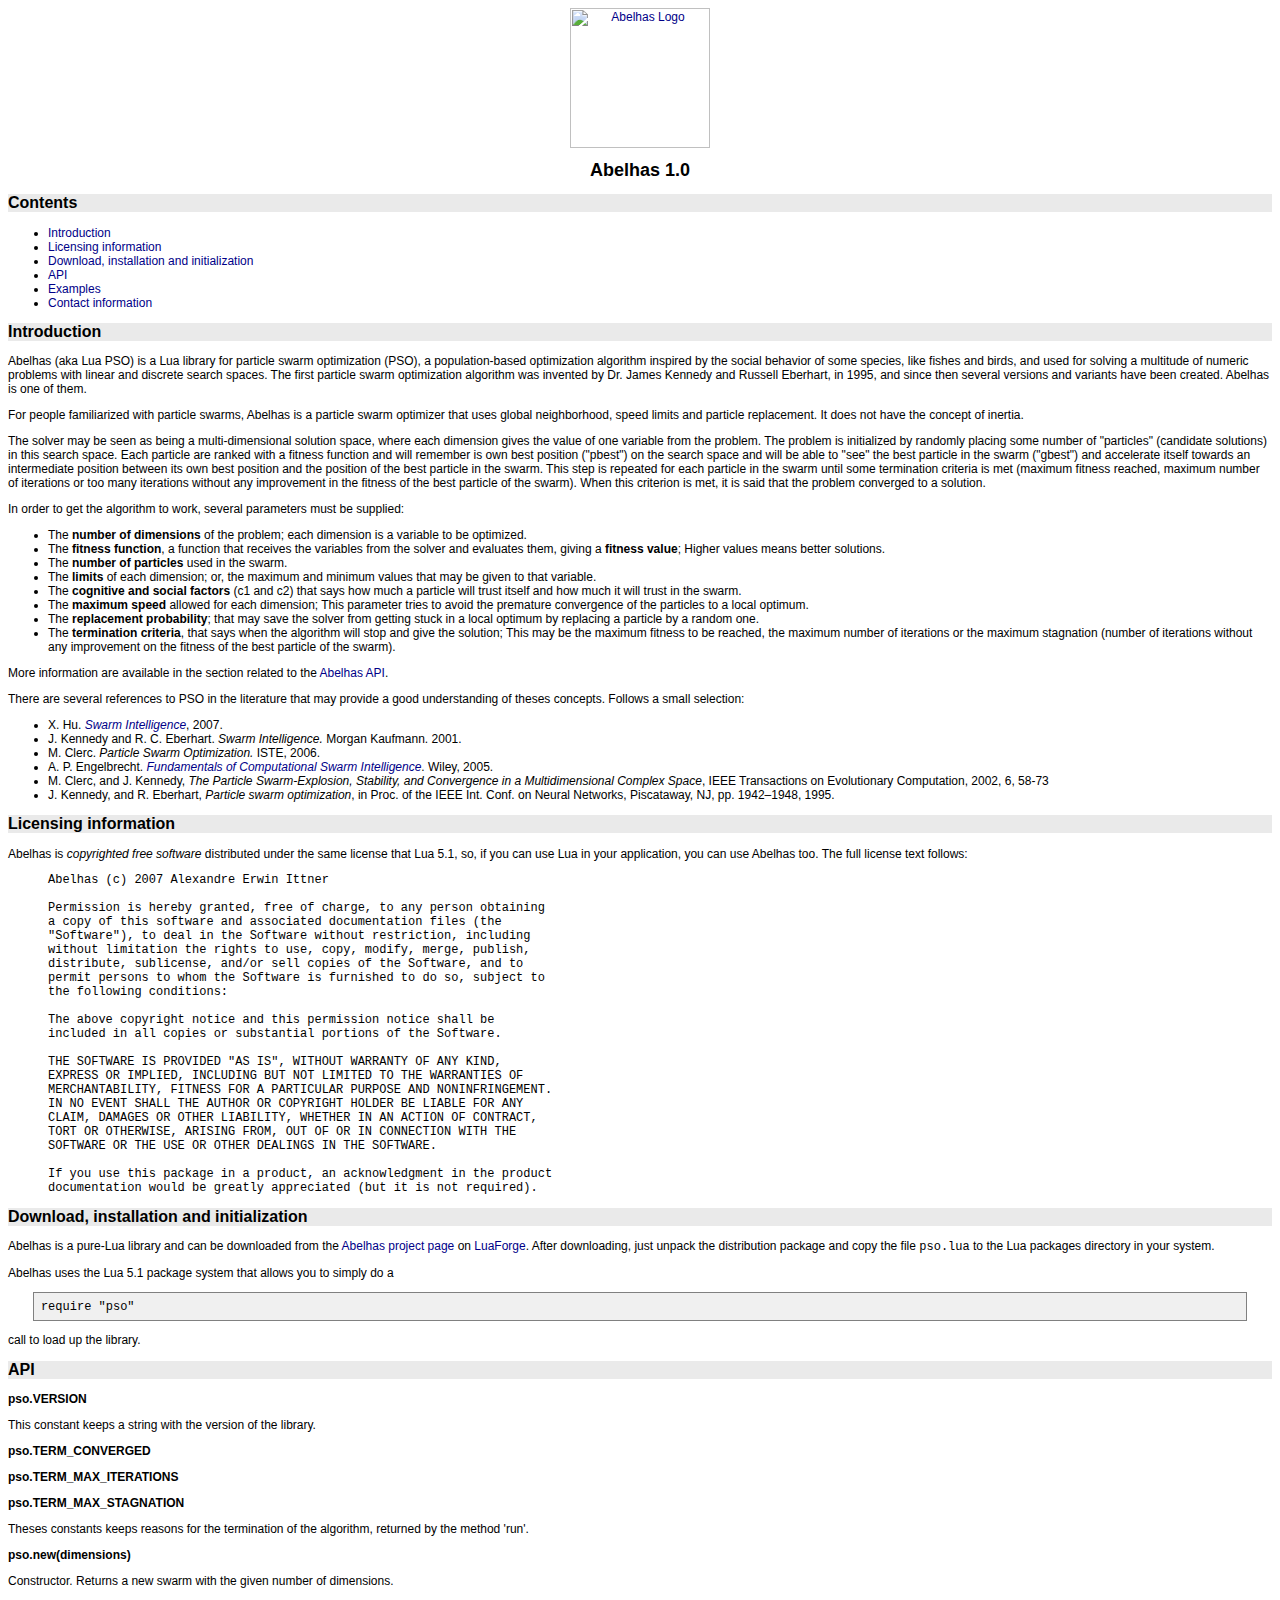
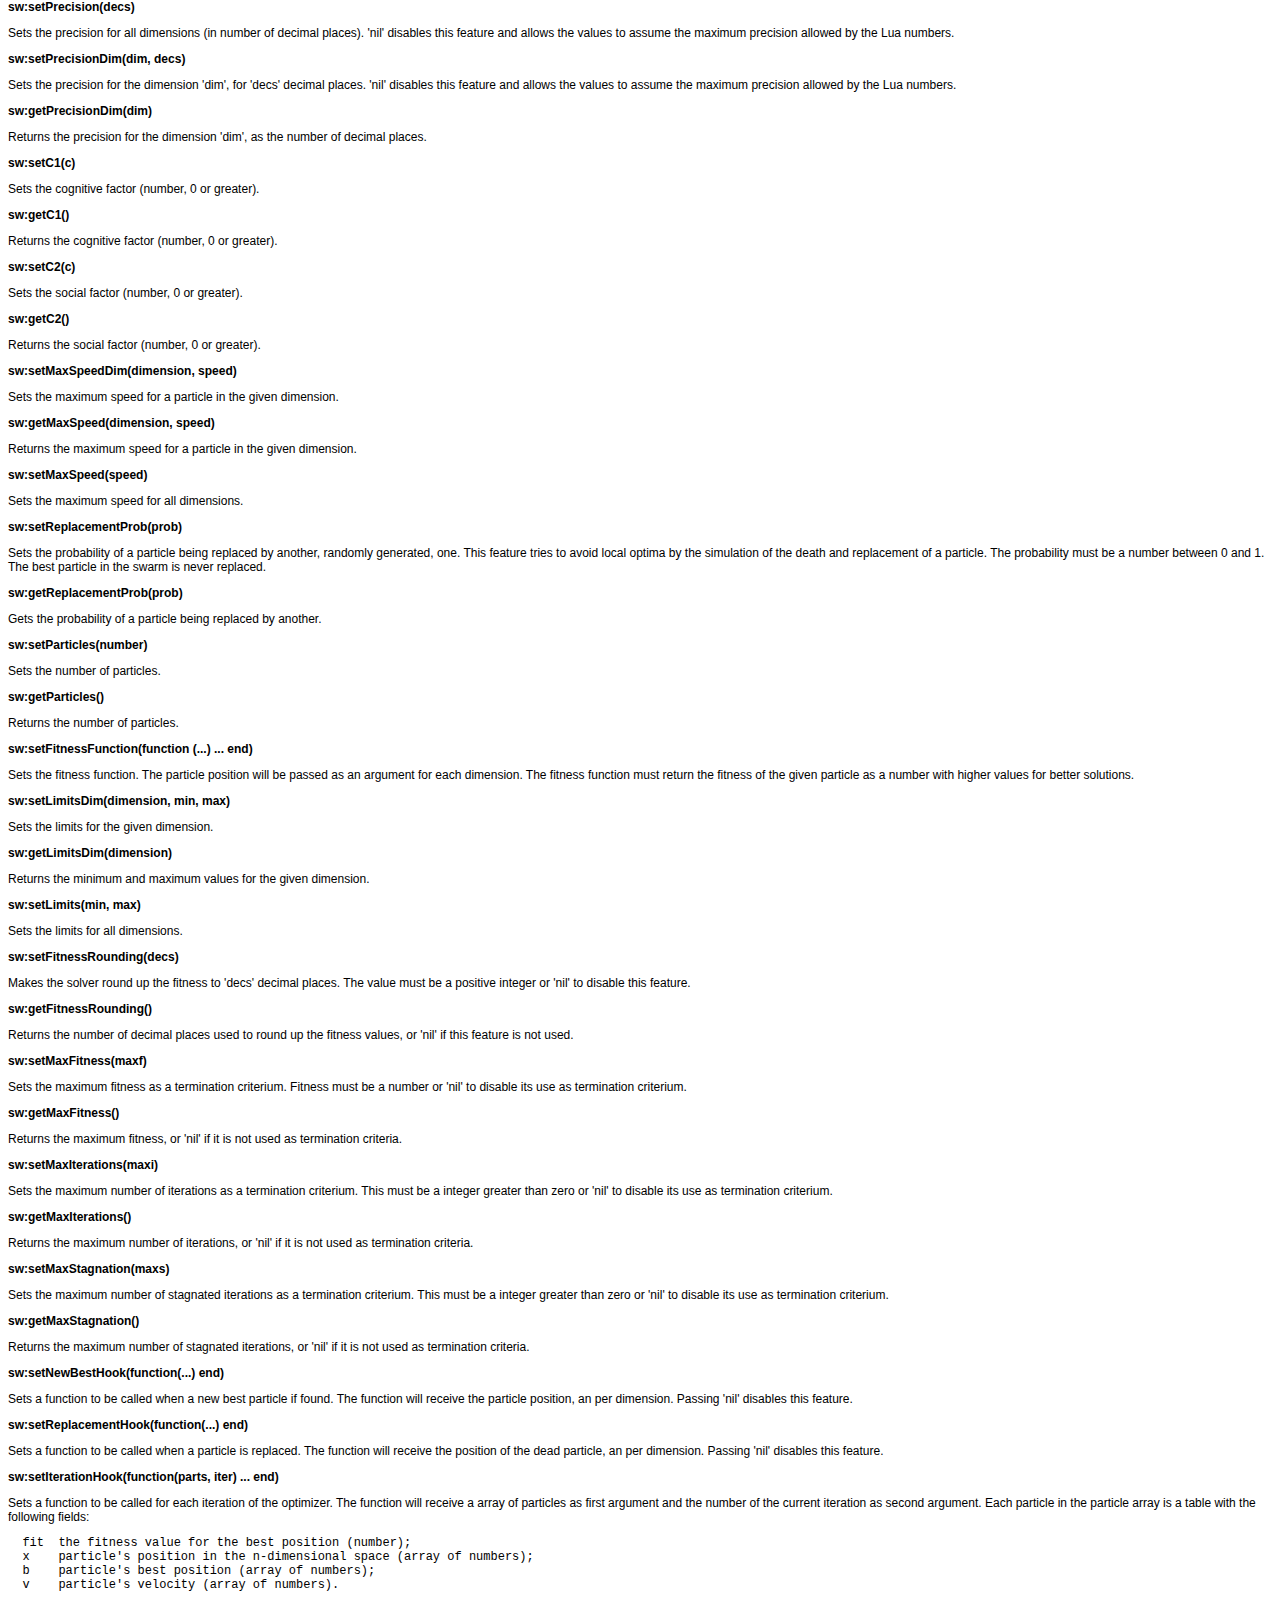
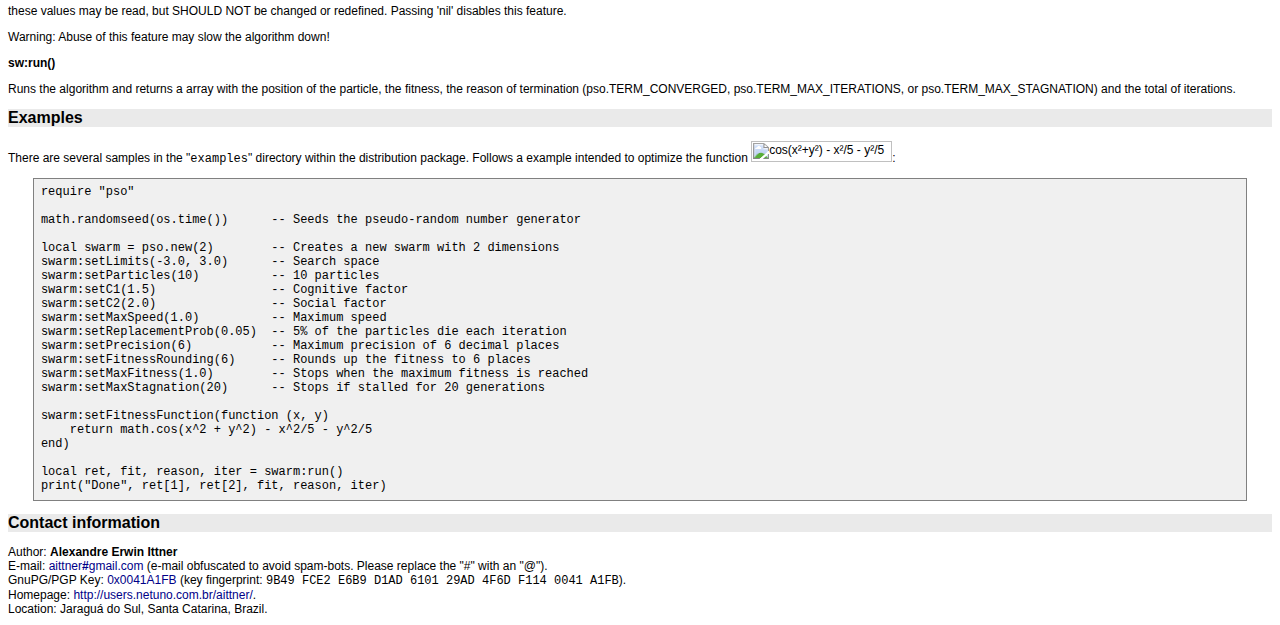
==== doc/index.html @ 98c67ec6 "Fixing HTML." ====
<!DOCTYPE HTML PUBLIC "-//W3C//DTD HTML 4.01 Transitional//EN">

<html>
 <head>
  <title>Abelhas Reference Manual</title>
  <meta http-equiv="Content-Type" content="text/html; charset=utf-8">
  <style type="text/css"><!--
h1 {
    font-family: Verdana, Arial, helvetica, sans-serif;
    font-size: 18px;
    color: #000000;
    background-color: #FFFFFF;
    text-align: center;
}    

h2 {
    font-family: Verdana, Arial, helvetica, sans-serif;
    font-size: 16px;
    color: #000000;
    background-color: #EAEAEA;
}    

h3 {
    font-family: Verdana, Arial, helvetica, sans-serif;
    font-weight: bold;
    font-size: 12px;
    color: #000000;
}    

h4 {
    font-family: Verdana, Arial, helvetica, sans-serif;
    font-size: 12px;
    color: #000000;
}    

body  {
    font-family: Verdana, Arial, helvetica, sans-serif;
    font-size: 12px;
    color: #000000;
    background: #FFFFFF;
}

a {
    font-family: Verdana, Arial, helvetica, sans-serif;
    font-size: 12px;
    color: #000088;
    text-decoration: none;
}

a:hover {
    text-decoration: underline;
    color: #FF0000;
    background-color: #EAEAEA;
}

hr {
    border: 1px solid #EAEAEA;
}

table {
    border: 0px;
}

tr, td {
    font-family: Verdana, Arial, helvetica, sans-serif;
    font-size: 12px;
    border: 1px solid #EAEAEA;
    background-color: #FFFFFF;
    padding: 0px;
    cell-spacing: 1px;
}

tr.h, td.h {
    text-align: center;
    font-weight: bold;
}

tr.i, td.i {
    text-align: center;
}

tr.n, td.n {
    font-size: 12px;
    font-family: "Courier New", courier, monospace;
}

pre
{
    font-family: "Courier New", courier, monospace;
    color: black;
}

pre.example
{
    border: 1px solid rgb(128, 128, 128);
    padding: 5pt;
    display: block;
    font-family: "Courier New", courier, monospace;
    background-color: #F0F0F0;
    margin-left: 2%;
    margin-right: 2%;
}

pre.example2
{
    border: 1px solid rgb(128, 128, 128);
    padding: 5pt;
    display: block;
    font-family: "Courier New", courier, monospace;
    background-color: #F0F0F0;
}

pre.wrong
{
    border: gray 1pt solid;
    padding: 2pt;
    display: block;
    font-family: "Courier New", courier, monospace;
    background-color: #FF0000;
    color: black;
}

--></style>
</head>


<body>
<center>
 <a href="http://abelhas.luaforge.net">
  <img src="luapso.png" alt="Abelhas Logo" title="Abelhas logo" width="140" height="140" border="0">
 </a>
 <h1>Abelhas 1.0</h1>
</center>

<h2> Contents </h2>
<ul>
 <li><a href="#intro">Introduction</a>
 <li><a href="#license">Licensing information</a></li>
 <li><a href="#download">Download, installation and initialization</a></li>
 <li><a href="#api">API</a></li>
 <li><a href="#examples">Examples</a></li>
 <li><a href="#contact">Contact information</a></li>
</ul>



<a name="intro"></a>
<h2>Introduction</h2>

<p> Abelhas (aka Lua PSO) is a Lua library for particle swarm optimization (PSO), a population-based optimization algorithm inspired by the social behavior of some species, like fishes and birds, and used for solving a multitude of numeric problems with linear and discrete search spaces. The first particle swarm optimization algorithm was invented by Dr. James Kennedy and Russell Eberhart, in 1995, and since then several versions and variants have been created. Abelhas is one of them. </p>

<p> For people familiarized with particle swarms, Abelhas is a particle swarm optimizer that uses global neighborhood, speed limits and particle replacement. It does not have the concept of inertia. </p>

<p> The solver may be seen as being a multi-dimensional solution space, where each dimension gives the value of one variable from the problem. The problem is initialized by randomly placing some number of "particles" (candidate solutions) in this search space. Each particle are ranked with a fitness function and will remember is own best position ("pbest") on the search space and will be able to "see" the best particle in the swarm ("gbest") and accelerate itself towards an intermediate position between its own best position and the position of the best particle in the swarm. This step is repeated for each particle in the swarm until some termination criteria is met (maximum fitness reached, maximum number of iterations or too many iterations without any improvement in the fitness of the best particle of the swarm). When this criterion is met, it is said that the problem converged to a solution. </p>

<p> In order to get the algorithm to work, several parameters must be supplied:</p>
<ul>
 <li> The <b>number of dimensions</b> of the problem;  each dimension is a variable to be optimized. </li>
 
 <li> The <b>fitness function</b>, a function that receives the variables from the solver and evaluates them, giving a <b>fitness value</b>;  Higher values means better solutions. </li>

 <li> The <b>number of particles</b> used in the swarm. </li>

 <li> The <b>limits</b> of each dimension; or, the maximum and minimum values that may be given to that variable. </li>
 
 <li> The <b>cognitive and social factors</b> (c1 and c2) that says how much a particle will trust itself and how much it will trust in the swarm. </li>
 
 <li> The <b>maximum speed</b> allowed for each dimension; This parameter tries to avoid the premature convergence of the particles to a local optimum. </li>
 
 <li> The <b>replacement probability</b>; that may save the solver from getting stuck in a local optimum by replacing a particle by a random one. </li>
 
 <li> The <b>termination criteria</b>, that says when the algorithm will stop and give the solution; This may be the maximum fitness to be reached, the maximum number of iterations or the maximum stagnation (number of iterations without any improvement on the fitness of the best particle of the swarm). </li>
</ul>

<p>More information are available in the section related to the <a href="#api">Abelhas API</a>.</p>


<p> There are several references to PSO in the literature that may provide a good understanding of theses concepts. Follows a small selection:</p>

<ul>

 <li>X. Hu. <a href="http://www.swarmintelligence.org/"><i>Swarm Intelligence</i></a>, 2007.</li>


 <li>J. Kennedy and R. C. Eberhart. <i>Swarm Intelligence.</i> Morgan Kaufmann. 2001.</li>

 <li>M. Clerc. <i>Particle Swarm Optimization.</i> ISTE, 2006.</li>

 <li>A. P. Engelbrecht. <a href="http://si.cs.up.ac.za/"><i>Fundamentals of Computational Swarm Intelligence</i></a>. Wiley, 2005.</li>

 <li>M. Clerc, and J. Kennedy, <i>The Particle Swarm-Explosion, Stability, and Convergence in a Multidimensional Complex Space</i>, IEEE Transactions on Evolutionary Computation, 2002, 6, 58-73</li>

 <li>J. Kennedy, and R. Eberhart, <i>Particle swarm optimization</i>, in Proc. of the IEEE Int. Conf. on Neural Networks, Piscataway, NJ, pp. 1942–1948, 1995.</li>
</ul>



<a name="license"></a>
<h2>Licensing information</h2>

<p> Abelhas is <em>copyrighted free software</em> distributed under the same
license that Lua 5.1, so, if you can use Lua in your application, you can
use Abelhas too. The full license text follows: </p>


<blockquote>
<pre>
Abelhas (c) 2007 Alexandre Erwin Ittner

Permission is hereby granted, free of charge, to any person obtaining
a copy of this software and associated documentation files (the
"Software"), to deal in the Software without restriction, including
without limitation the rights to use, copy, modify, merge, publish,
distribute, sublicense, and/or sell copies of the Software, and to
permit persons to whom the Software is furnished to do so, subject to
the following conditions:

The above copyright notice and this permission notice shall be
included in all copies or substantial portions of the Software.

THE SOFTWARE IS PROVIDED "AS IS", WITHOUT WARRANTY OF ANY KIND,
EXPRESS OR IMPLIED, INCLUDING BUT NOT LIMITED TO THE WARRANTIES OF
MERCHANTABILITY, FITNESS FOR A PARTICULAR PURPOSE AND NONINFRINGEMENT.
IN NO EVENT SHALL THE AUTHOR OR COPYRIGHT HOLDER BE LIABLE FOR ANY
CLAIM, DAMAGES OR OTHER LIABILITY, WHETHER IN AN ACTION OF CONTRACT,
TORT OR OTHERWISE, ARISING FROM, OUT OF OR IN CONNECTION WITH THE
SOFTWARE OR THE USE OR OTHER DEALINGS IN THE SOFTWARE.

If you use this package in a product, an acknowledgment in the product
documentation would be greatly appreciated (but it is not required).
</pre>
</blockquote>



<a name="download"></a>
<h2>Download, installation and initialization</h2>

<p> Abelhas is a pure-Lua library and can be downloaded from the
<a href="http://luaforge.net/projects/abelhas/">Abelhas project
page</a> on <a href="http://www.luaforge.net">LuaForge</a>. After
downloading, just unpack the distribution package and copy the file
<code>pso.lua</code> to the Lua packages directory in your system. </p>

<p>Abelhas uses the Lua 5.1 package system that allows you to simply do a</p>
<pre class="example">require "pso"</pre>
<p> call to load up the library. </p>





<a name="api"></a>
<h2>API</h2>


<h3>pso.VERSION</h3>
<p> This constant keeps a string with the version of the library. </p>


<h3>pso.TERM_CONVERGED</h3>
<h3>pso.TERM_MAX_ITERATIONS</h3>
<h3>pso.TERM_MAX_STAGNATION</h3>
<p> Theses constants keeps reasons for the termination of the algorithm,
returned by the method 'run'.</p>


<h3>pso.new(dimensions)</h3>

<p> Constructor. Returns a new swarm with the given number of dimensions. </p>


<h3>sw:setPrecision(decs)</h3>
<p> Sets the precision for all dimensions (in number of decimal places). 
'nil' disables this feature and allows the values to assume the maximum
precision allowed by the Lua numbers. </p>


<h3>sw:setPrecisionDim(dim, decs)</h3>
<p> Sets the precision for the dimension 'dim', for 'decs' decimal places.
'nil' disables this feature and allows the values to assume the maximum
precision allowed by the Lua numbers. </p>


<h3>sw:getPrecisionDim(dim)</h3>
<p> Returns the precision for the dimension 'dim', as the number of decimal
places. </p>


<h3>sw:setC1(c)</h3>
<p> Sets the cognitive factor (number, 0 or greater). </p>


<h3>sw:getC1()</h3>
<p> Returns the cognitive factor (number, 0 or greater). </p>


<h3>sw:setC2(c)</h3>
<p> Sets the social factor (number, 0 or greater). </p>


<h3>sw:getC2()</h3>
<p> Returns the social factor (number, 0 or greater). </p>


<h3>sw:setMaxSpeedDim(dimension, speed)</h3>
<p> Sets the maximum speed for a particle in the given dimension.  </p>


<h3>sw:getMaxSpeed(dimension, speed)</h3>
<p> Returns the maximum speed for a particle in the given dimension. </p>


<h3>sw:setMaxSpeed(speed)</h3>
<p> Sets the maximum speed for all dimensions. </p>


<h3>sw:setReplacementProb(prob)</h3>
<p> Sets the probability of a particle being replaced by another, randomly
generated, one. This feature tries to avoid local optima by the simulation
of the death and replacement of a particle. The probability must be a
number between 0 and 1. The best particle in the swarm is never replaced. </p>


<h3>sw:getReplacementProb(prob)</h3>
<p> Gets the probability of a particle being replaced by another. </p>


<h3>sw:setParticles(number)</h3>
<p> Sets the number of particles. </p>


<h3>sw:getParticles()</h3>
<p> Returns the number of particles. </p>


<h3>sw:setFitnessFunction(function (...)  ... end)</h3>
<p> Sets the fitness function. The particle position will be passed as an
argument for each dimension.  The fitness function must return the
fitness of the given particle as a number with higher values for better
solutions. </p>


<h3>sw:setLimitsDim(dimension, min, max)</h3>
<p> Sets the limits for the given dimension. </p>


<h3>sw:getLimitsDim(dimension)</h3>
<p> Returns the minimum and maximum values for the given dimension. </p>


<h3>sw:setLimits(min, max)</h3>
<p> Sets the limits for all dimensions. </p>


<h3>sw:setFitnessRounding(decs)</h3>
<p> Makes the solver round up the fitness to 'decs' decimal places. The value
must be a positive integer or 'nil' to disable this feature. </p>


<h3>sw:getFitnessRounding()</h3>
<p> Returns the number of decimal places used to round up the fitness values,
or 'nil' if this feature is not used. </p>


<h3>sw:setMaxFitness(maxf)</h3>
<p> Sets the maximum fitness as a termination criterium. Fitness must be a
number or 'nil' to disable its use as termination criterium.


<h3>sw:getMaxFitness()</h3>
<p> Returns the maximum fitness, or 'nil' if it is not used as termination
criteria. </p>


<h3>sw:setMaxIterations(maxi)</h3>
<p> Sets the maximum number of iterations as a termination criterium. This
must be a integer greater than zero or 'nil' to disable its use as
termination criterium. </p>


<h3>sw:getMaxIterations()</h3>
<p> Returns the maximum number of iterations, or 'nil' if it is not used as
termination criteria. </p>


<h3>sw:setMaxStagnation(maxs)</h3>
<p> Sets the maximum number of stagnated iterations as a termination
criterium. This must be a integer greater than zero or 'nil' to disable
its use as termination criterium. </p>


<h3>sw:getMaxStagnation()</h3>
<p> Returns the maximum number of stagnated iterations, or 'nil' if it is not
used as termination criteria. </p>


<h3>sw:setNewBestHook(function(...) end)</h3>
<p> Sets a function to be called when a new best particle if found. The
function will receive the particle position, an per dimension. Passing
'nil' disables this feature. </p>


<h3>sw:setReplacementHook(function(...) end)</h3>
<p> Sets a function to be called when a particle is replaced. The function
will receive the position of the dead particle, an per dimension. Passing
'nil' disables this feature. </p>


<h3>sw:setIterationHook(function(parts, iter) ... end)</h3>
<p> Sets a function to be called for each iteration of the optimizer. The
function will receive a array of particles as first argument and the
number of the current iteration as second argument.  Each particle in
the particle array is a table with the following fields: </p>
<pre>
  fit  the fitness value for the best position (number);
  x    particle's position in the n-dimensional space (array of numbers);
  b    particle's best position (array of numbers);
  v    particle's velocity (array of numbers).
</pre>
<p> these values may be read, but SHOULD NOT be changed or redefined.
Passing 'nil' disables this feature. </p>

<p> Warning: Abuse of this feature may slow the algorithm down! </p>


<h3>sw:run()</h3>
<p> Runs the algorithm and returns a array with the position of the particle,
the fitness, the reason of termination (pso.TERM_CONVERGED,
pso.TERM_MAX_ITERATIONS, or pso.TERM_MAX_STAGNATION) and the total of
iterations. </p>



<a name="examples"></a>
<h2>Examples</h2>

<p> There are several samples in the "<code>examples</code>" directory within the distribution package. Follows a example intended to optimize the function <img src="f1.png" alt="cos(x²+y²) - x²/5 - y²/5" width="141" height="21" border="0">:

<pre class="example">
require "pso"

math.randomseed(os.time())      -- Seeds the pseudo-random number generator

local swarm = pso.new(2)        -- Creates a new swarm with 2 dimensions
swarm:setLimits(-3.0, 3.0)      -- Search space
swarm:setParticles(10)          -- 10 particles
swarm:setC1(1.5)                -- Cognitive factor
swarm:setC2(2.0)                -- Social factor
swarm:setMaxSpeed(1.0)          -- Maximum speed
swarm:setReplacementProb(0.05)  -- 5% of the particles die each iteration
swarm:setPrecision(6)           -- Maximum precision of 6 decimal places
swarm:setFitnessRounding(6)     -- Rounds up the fitness to 6 places
swarm:setMaxFitness(1.0)        -- Stops when the maximum fitness is reached
swarm:setMaxStagnation(20)      -- Stops if stalled for 20 generations

swarm:setFitnessFunction(function (x, y)
    return math.cos(x^2 + y^2) - x^2/5 - y^2/5
end)

local ret, fit, reason, iter = swarm:run()
print("Done", ret[1], ret[2], fit, reason, iter)
</pre>




<a name="contact"></a>
<h2>Contact information</h2>

<p>
Author: <b>Alexandre Erwin Ittner</b>
<br> E-mail: <a href="mailto:aittner#gmail.com">aittner<b>#</b>gmail.com</a>
(e-mail obfuscated to avoid spam-bots. Please replace the "#" with an "@").

<br> GnuPG/PGP Key: <a href="http://users.netuno.com.br/aittner/AlexandreErwinIttner.pub.asc">0x0041A1FB</a>
 (key fingerprint: <code>9B49 FCE2 E6B9 D1AD 6101  29AD 4F6D F114 0041 A1FB</code>).
<br> Homepage: <a href="http://users.netuno.com.br/aittner/">http://users.netuno.com.br/aittner/</a>.
<br> Location: Jaraguá do Sul, Santa Catarina, Brazil.
</p>


</body>
</html>
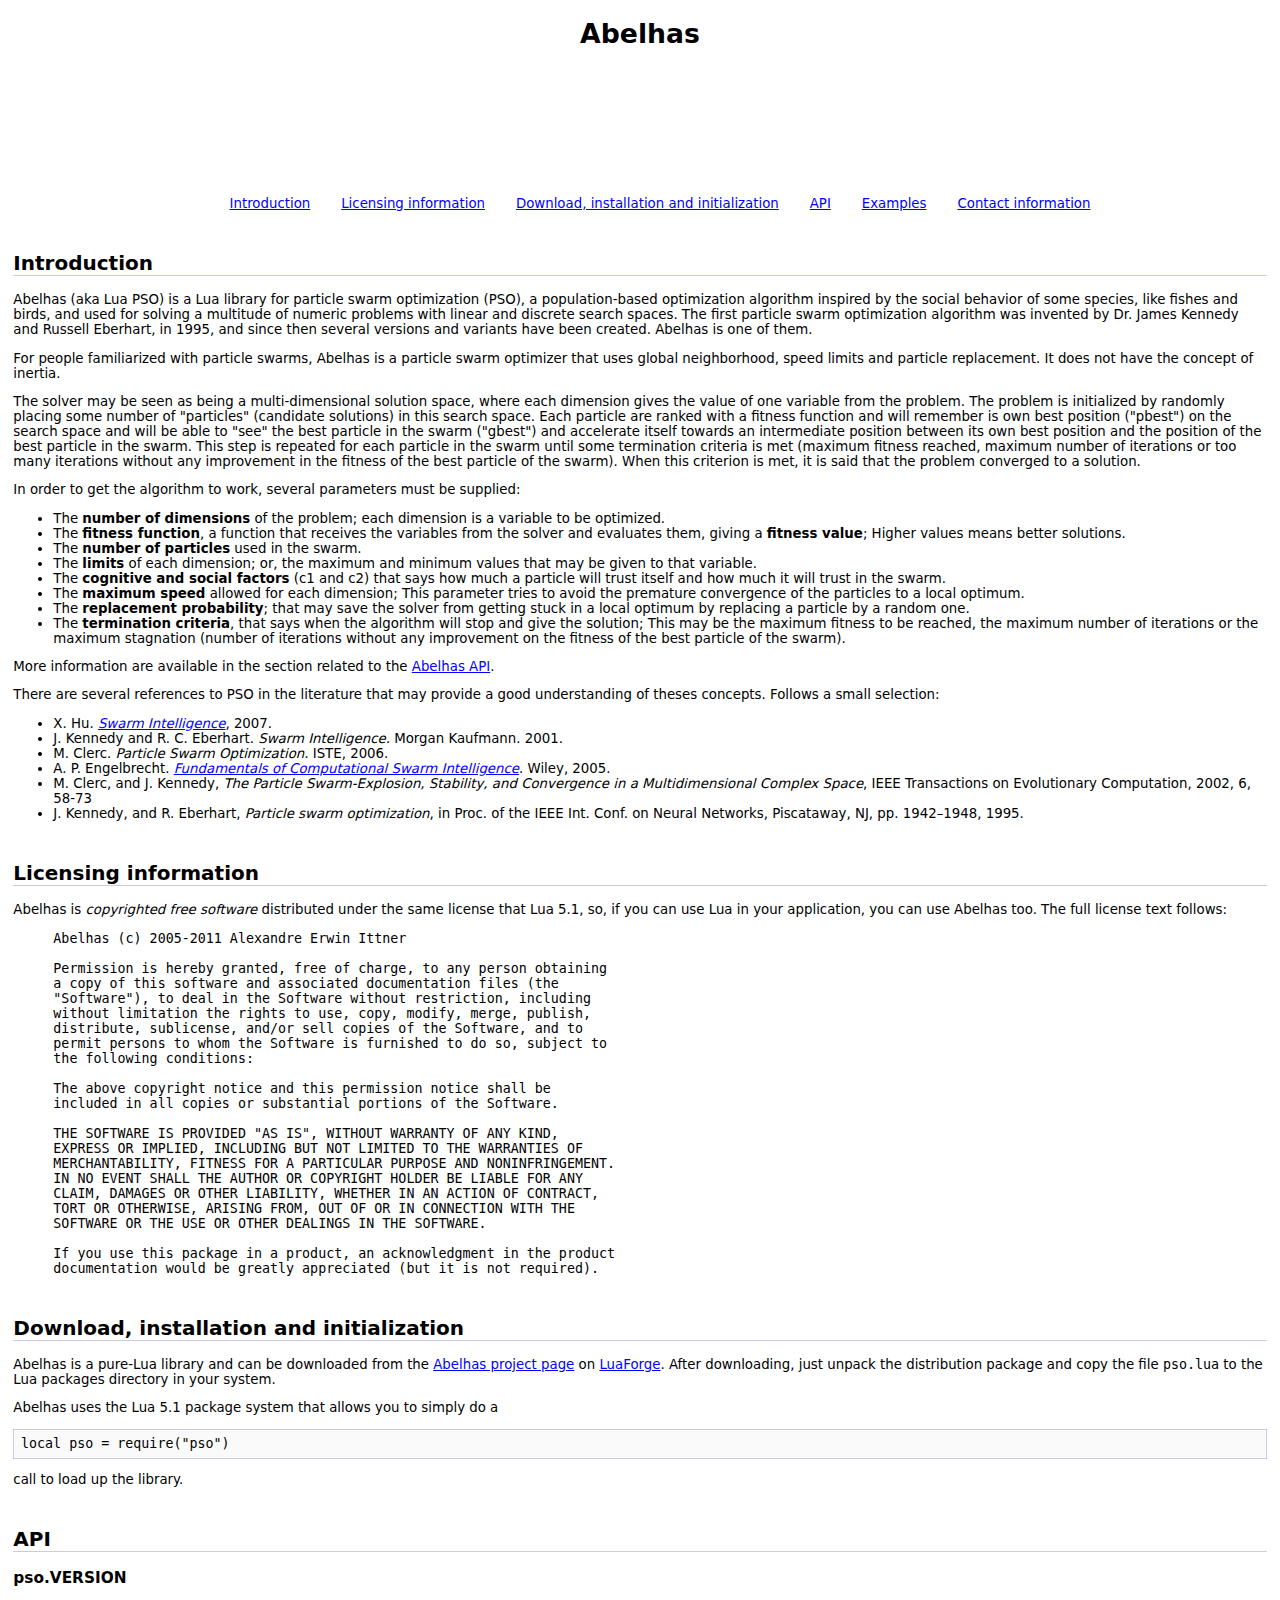
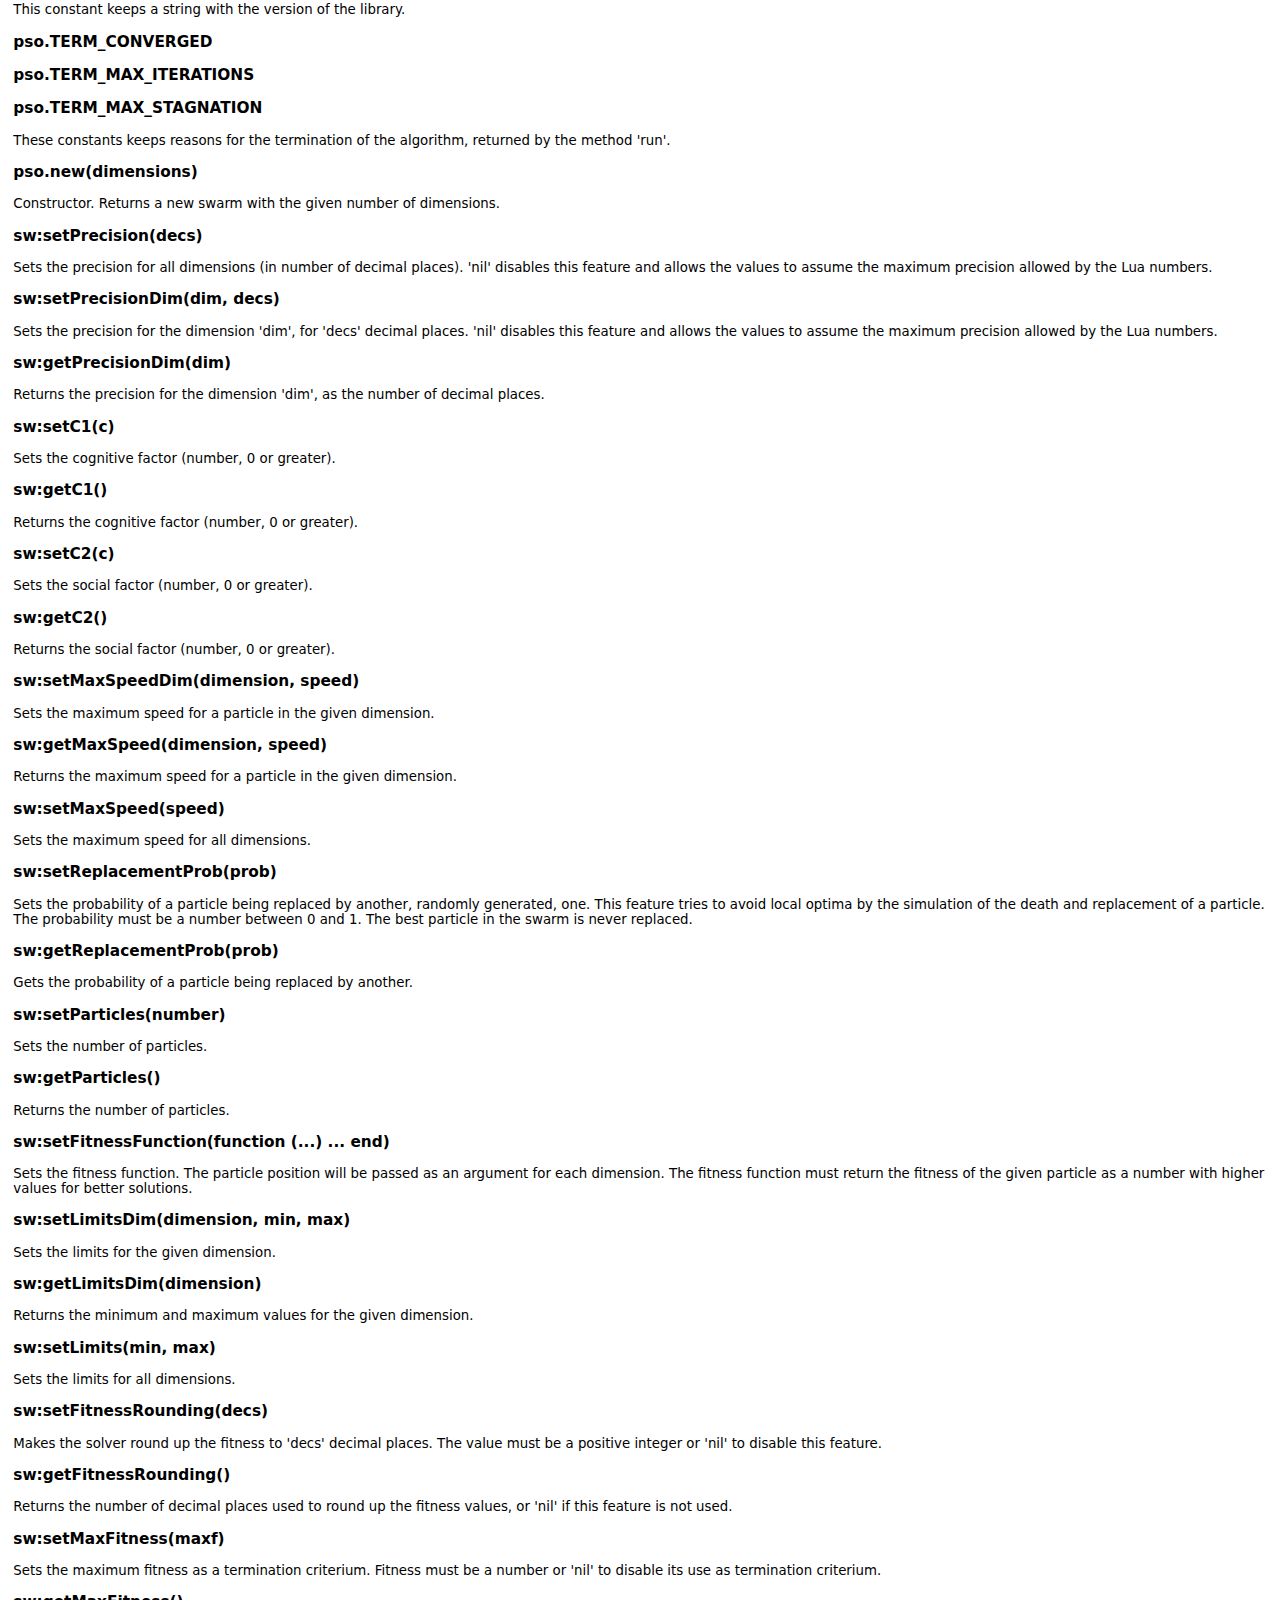
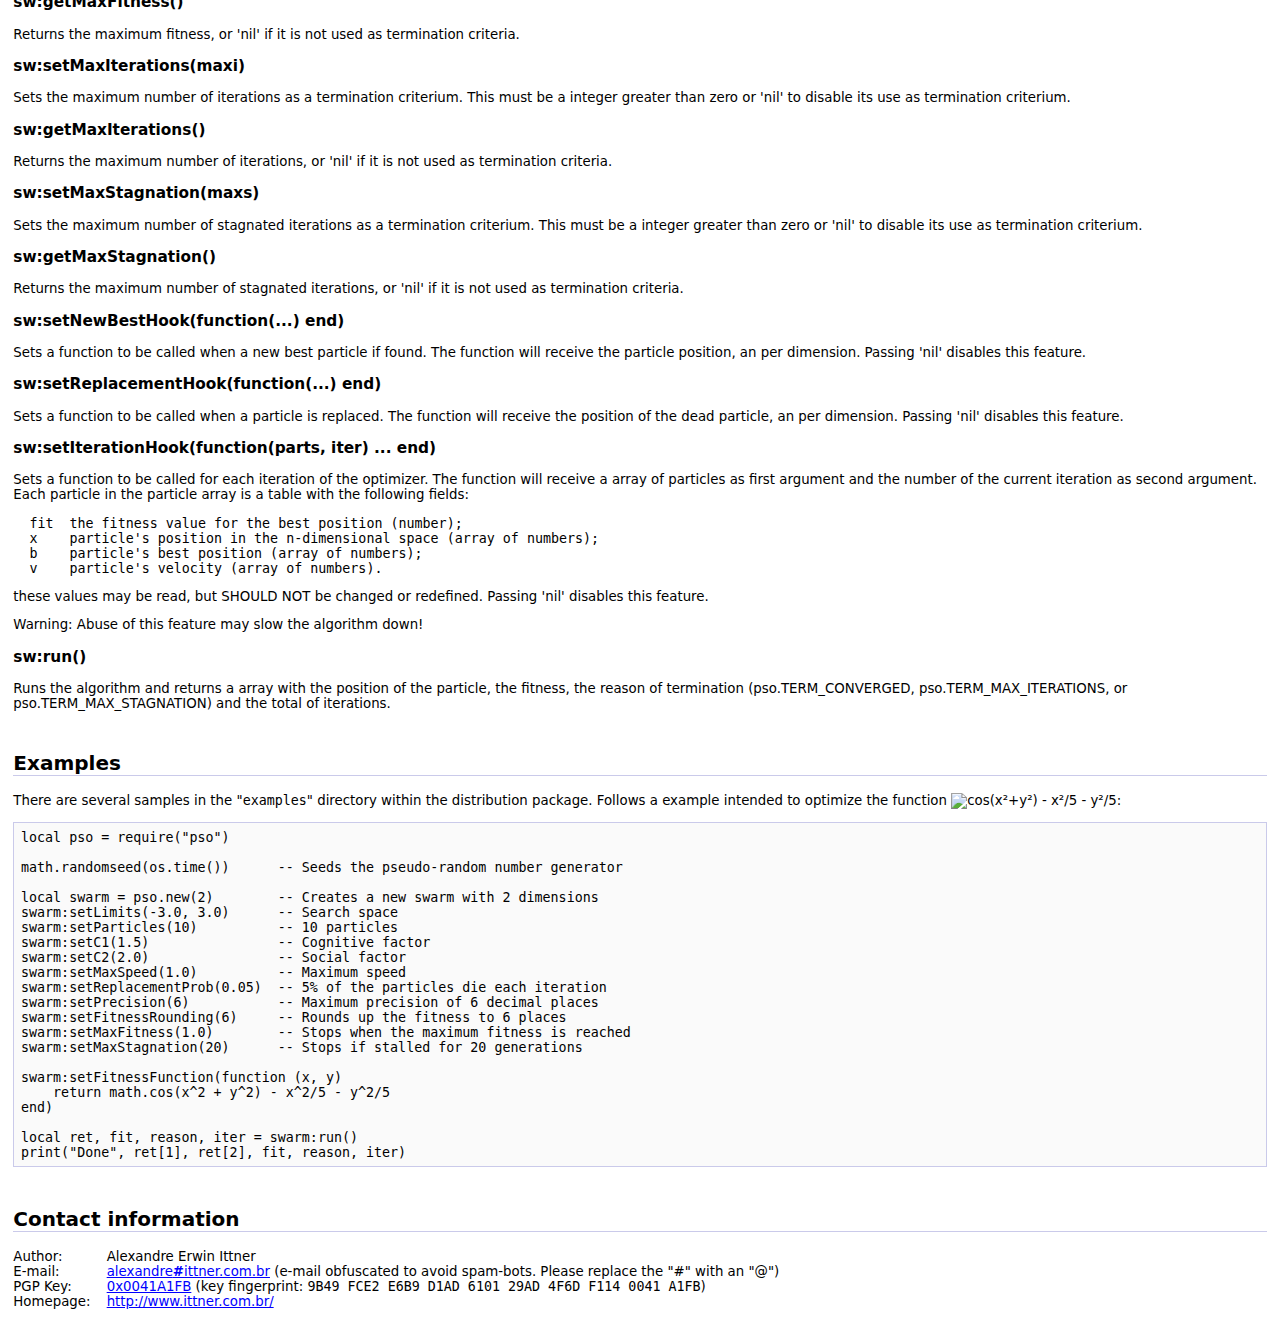
==== commit b61f58ee: "Update documentation. Use valid XHTML." ====
--- a/doc/index.html
+++ b/doc/index.html
@@ -1,151 +1,34 @@
-<!DOCTYPE HTML PUBLIC "-//W3C//DTD HTML 4.01 Transitional//EN">
-
-<html>
+<?xml version="1.0" encoding="utf-8" ?>
+<!DOCTYPE html PUBLIC "-//W3C//DTD XHTML 1.1//EN" "http://www.w3.org/TR/xhtml11/DTD/xhtml11.dtd">
+
+
+<html xmlns="http://www.w3.org/1999/xhtml" xml:lang="en-us" >
  <head>
   <title>Abelhas Reference Manual</title>
-  <meta http-equiv="Content-Type" content="text/html; charset=utf-8">
-  <style type="text/css"><!--
-h1 {
-    font-family: Verdana, Arial, helvetica, sans-serif;
-    font-size: 18px;
-    color: #000000;
-    background-color: #FFFFFF;
-    text-align: center;
-}    
-
-h2 {
-    font-family: Verdana, Arial, helvetica, sans-serif;
-    font-size: 16px;
-    color: #000000;
-    background-color: #EAEAEA;
-}    
-
-h3 {
-    font-family: Verdana, Arial, helvetica, sans-serif;
-    font-weight: bold;
-    font-size: 12px;
-    color: #000000;
-}    
-
-h4 {
-    font-family: Verdana, Arial, helvetica, sans-serif;
-    font-size: 12px;
-    color: #000000;
-}    
-
-body  {
-    font-family: Verdana, Arial, helvetica, sans-serif;
-    font-size: 12px;
-    color: #000000;
-    background: #FFFFFF;
-}
-
-a {
-    font-family: Verdana, Arial, helvetica, sans-serif;
-    font-size: 12px;
-    color: #000088;
-    text-decoration: none;
-}
-
-a:hover {
-    text-decoration: underline;
-    color: #FF0000;
-    background-color: #EAEAEA;
-}
-
-hr {
-    border: 1px solid #EAEAEA;
-}
-
-table {
-    border: 0px;
-}
-
-tr, td {
-    font-family: Verdana, Arial, helvetica, sans-serif;
-    font-size: 12px;
-    border: 1px solid #EAEAEA;
-    background-color: #FFFFFF;
-    padding: 0px;
-    cell-spacing: 1px;
-}
-
-tr.h, td.h {
-    text-align: center;
-    font-weight: bold;
-}
-
-tr.i, td.i {
-    text-align: center;
-}
-
-tr.n, td.n {
-    font-size: 12px;
-    font-family: "Courier New", courier, monospace;
-}
-
-pre
-{
-    font-family: "Courier New", courier, monospace;
-    color: black;
-}
-
-pre.example
-{
-    border: 1px solid rgb(128, 128, 128);
-    padding: 5pt;
-    display: block;
-    font-family: "Courier New", courier, monospace;
-    background-color: #F0F0F0;
-    margin-left: 2%;
-    margin-right: 2%;
-}
-
-pre.example2
-{
-    border: 1px solid rgb(128, 128, 128);
-    padding: 5pt;
-    display: block;
-    font-family: "Courier New", courier, monospace;
-    background-color: #F0F0F0;
-}
-
-pre.wrong
-{
-    border: gray 1pt solid;
-    padding: 2pt;
-    display: block;
-    font-family: "Courier New", courier, monospace;
-    background-color: #FF0000;
-    color: black;
-}
-
---></style>
+  <meta http-equiv="Content-Type" content="application/xhtml+xml; charset=utf-8" />
+  <meta name="Language" content="en" />
+  <meta name="Author" content="Alexandre Erwin Ittner" />
+  <link rel="stylesheet" type="text/css" href="style.css" />
 </head>
 
-
 <body>
-<center>
- <a href="http://abelhas.luaforge.net">
-  <img src="luapso.png" alt="Abelhas Logo" title="Abelhas logo" width="140" height="140" border="0">
- </a>
- <h1>Abelhas 1.0</h1>
-</center>
-
-<h2> Contents </h2>
-<ul>
- <li><a href="#intro">Introduction</a>
- <li><a href="#license">Licensing information</a></li>
- <li><a href="#download">Download, installation and initialization</a></li>
- <li><a href="#api">API</a></li>
- <li><a href="#examples">Examples</a></li>
- <li><a href="#contact">Contact information</a></li>
-</ul>
-
-
-
-<a name="intro"></a>
-<h2>Introduction</h2>
+<h1> Abelhas </h1>
+
+<div id="menu">
+ <h2> Contents </h2>
+ <ul>
+  <li><a href="#intro">Introduction</a></li>
+  <li><a href="#license">Licensing information</a></li>
+  <li><a href="#download">Download, installation and initialization</a></li>
+  <li><a href="#api">API</a></li>
+  <li><a href="#examples">Examples</a></li>
+  <li><a href="#contact">Contact information</a></li>
+ </ul>
+</div>
+
+
+
+<h2 id="intro">Introduction</h2>
 
 <p> Abelhas (aka Lua PSO) is a Lua library for particle swarm optimization (PSO), a population-based optimization algorithm inspired by the social behavior of some species, like fishes and birds, and used for solving a multitude of numeric problems with linear and discrete search spaces. The first particle swarm optimization algorithm was invented by Dr. James Kennedy and Russell Eberhart, in 1995, and since then several versions and variants have been created. Abelhas is one of them. </p>
 
@@ -155,21 +38,21 @@
 
 <p> In order to get the algorithm to work, several parameters must be supplied:</p>
 <ul>
- <li> The <b>number of dimensions</b> of the problem;  each dimension is a variable to be optimized. </li>
- 
- <li> The <b>fitness function</b>, a function that receives the variables from the solver and evaluates them, giving a <b>fitness value</b>;  Higher values means better solutions. </li>
-
- <li> The <b>number of particles</b> used in the swarm. </li>
-
- <li> The <b>limits</b> of each dimension; or, the maximum and minimum values that may be given to that variable. </li>
- 
- <li> The <b>cognitive and social factors</b> (c1 and c2) that says how much a particle will trust itself and how much it will trust in the swarm. </li>
- 
- <li> The <b>maximum speed</b> allowed for each dimension; This parameter tries to avoid the premature convergence of the particles to a local optimum. </li>
- 
- <li> The <b>replacement probability</b>; that may save the solver from getting stuck in a local optimum by replacing a particle by a random one. </li>
- 
- <li> The <b>termination criteria</b>, that says when the algorithm will stop and give the solution; This may be the maximum fitness to be reached, the maximum number of iterations or the maximum stagnation (number of iterations without any improvement on the fitness of the best particle of the swarm). </li>
+ <li> The <strong>number of dimensions</strong> of the problem;  each dimension is a variable to be optimized. </li>
+ 
+ <li> The <strong>fitness function</strong>, a function that receives the variables from the solver and evaluates them, giving a <strong>fitness value</strong>;  Higher values means better solutions. </li>
+
+ <li> The <strong>number of particles</strong> used in the swarm. </li>
+
+ <li> The <strong>limits</strong> of each dimension; or, the maximum and minimum values that may be given to that variable. </li>
+ 
+ <li> The <strong>cognitive and social factors</strong> (c1 and c2) that says how much a particle will trust itself and how much it will trust in the swarm. </li>
+ 
+ <li> The <strong>maximum speed</strong> allowed for each dimension; This parameter tries to avoid the premature convergence of the particles to a local optimum. </li>
+ 
+ <li> The <strong>replacement probability</strong>; that may save the solver from getting stuck in a local optimum by replacing a particle by a random one. </li>
+ 
+ <li> The <strong>termination criteria</strong>, that says when the algorithm will stop and give the solution; This may be the maximum fitness to be reached, the maximum number of iterations or the maximum stagnation (number of iterations without any improvement on the fitness of the best particle of the swarm). </li>
 </ul>
 
 <p>More information are available in the section related to the <a href="#api">Abelhas API</a>.</p>
@@ -179,24 +62,23 @@
 
 <ul>
 
- <li>X. Hu. <a href="http://www.swarmintelligence.org/"><i>Swarm Intelligence</i></a>, 2007.</li>
-
-
- <li>J. Kennedy and R. C. Eberhart. <i>Swarm Intelligence.</i> Morgan Kaufmann. 2001.</li>
-
- <li>M. Clerc. <i>Particle Swarm Optimization.</i> ISTE, 2006.</li>
-
- <li>A. P. Engelbrecht. <a href="http://si.cs.up.ac.za/"><i>Fundamentals of Computational Swarm Intelligence</i></a>. Wiley, 2005.</li>
-
- <li>M. Clerc, and J. Kennedy, <i>The Particle Swarm-Explosion, Stability, and Convergence in a Multidimensional Complex Space</i>, IEEE Transactions on Evolutionary Computation, 2002, 6, 58-73</li>
-
- <li>J. Kennedy, and R. Eberhart, <i>Particle swarm optimization</i>, in Proc. of the IEEE Int. Conf. on Neural Networks, Piscataway, NJ, pp. 1942–1948, 1995.</li>
+ <li>X. Hu. <a href="http://www.swarmintelligence.org/"><em>Swarm Intelligence</em></a>, 2007.</li>
+
+
+ <li>J. Kennedy and R. C. Eberhart. <em>Swarm Intelligence.</em> Morgan Kaufmann. 2001.</li>
+
+ <li>M. Clerc. <em>Particle Swarm Optimization.</em> ISTE, 2006.</li>
+
+ <li>A. P. Engelbrecht. <a href="http://si.cs.up.ac.za/"><em>Fundamentals of Computational Swarm Intelligence</em></a>. Wiley, 2005.</li>
+
+ <li>M. Clerc, and J. Kennedy, <em>The Particle Swarm-Explosion, Stability, and Convergence in a Multidimensional Complex Space</em>, IEEE Transactions on Evolutionary Computation, 2002, 6, 58-73</li>
+
+ <li>J. Kennedy, and R. Eberhart, <em>Particle swarm optimization</em>, in Proc. of the IEEE Int. Conf. on Neural Networks, Piscataway, NJ, pp. 1942–1948, 1995.</li>
 </ul>
 
 
 
-<a name="license"></a>
-<h2>Licensing information</h2>
+<h2 id="license">Licensing information</h2>
 
 <p> Abelhas is <em>copyrighted free software</em> distributed under the same
 license that Lua 5.1, so, if you can use Lua in your application, you can
@@ -205,7 +87,7 @@
 
 <blockquote>
 <pre>
-Abelhas (c) 2007 Alexandre Erwin Ittner
+Abelhas (c) 2005-2011 Alexandre Erwin Ittner
 
 Permission is hereby granted, free of charge, to any person obtaining
 a copy of this software and associated documentation files (the
@@ -233,8 +115,7 @@
 
 
 
-<a name="download"></a>
-<h2>Download, installation and initialization</h2>
+<h2 id="download">Download, installation and initialization</h2>
 
 <p> Abelhas is a pure-Lua library and can be downloaded from the
 <a href="http://luaforge.net/projects/abelhas/">Abelhas project
@@ -243,15 +124,14 @@
 <code>pso.lua</code> to the Lua packages directory in your system. </p>
 
 <p>Abelhas uses the Lua 5.1 package system that allows you to simply do a</p>
-<pre class="example">require "pso"</pre>
+<pre class="example">local pso = require("pso")</pre>
 <p> call to load up the library. </p>
 
 
 
 
 
-<a name="api"></a>
-<h2>API</h2>
+<h2 id="api">API</h2>
 
 
 <h3>pso.VERSION</h3>
@@ -261,7 +141,7 @@
 <h3>pso.TERM_CONVERGED</h3>
 <h3>pso.TERM_MAX_ITERATIONS</h3>
 <h3>pso.TERM_MAX_STAGNATION</h3>
-<p> Theses constants keeps reasons for the termination of the algorithm,
+<p> These constants keeps reasons for the termination of the algorithm,
 returned by the method 'run'.</p>
 
 
@@ -365,7 +245,7 @@
 
 <h3>sw:setMaxFitness(maxf)</h3>
 <p> Sets the maximum fitness as a termination criterium. Fitness must be a
-number or 'nil' to disable its use as termination criterium.
+number or 'nil' to disable its use as termination criterium.</p>
 
 
 <h3>sw:getMaxFitness()</h3>
@@ -432,13 +312,12 @@
 
 
 
-<a name="examples"></a>
-<h2>Examples</h2>
-
-<p> There are several samples in the "<code>examples</code>" directory within the distribution package. Follows a example intended to optimize the function <img src="f1.png" alt="cos(x²+y²) - x²/5 - y²/5" width="141" height="21" border="0">:
+<h2 id="examples">Examples</h2>
+
+<p> There are several samples in the "<code>examples</code>" directory within the distribution package. Follows a example intended to optimize the function <img src="f1.png" alt="cos(x²+y²) - x²/5 - y²/5" width="141" height="21" />: </p>
 
 <pre class="example">
-require "pso"
+local pso = require("pso")
 
 math.randomseed(os.time())      -- Seeds the pseudo-random number generator
 
@@ -465,20 +344,21 @@
 
 
 
-<a name="contact"></a>
-<h2>Contact information</h2>
-
-<p>
-Author: <b>Alexandre Erwin Ittner</b>
-<br> E-mail: <a href="mailto:aittner#gmail.com">aittner<b>#</b>gmail.com</a>
-(e-mail obfuscated to avoid spam-bots. Please replace the "#" with an "@").
-
-<br> GnuPG/PGP Key: <a href="http://users.netuno.com.br/aittner/AlexandreErwinIttner.pub.asc">0x0041A1FB</a>
- (key fingerprint: <code>9B49 FCE2 E6B9 D1AD 6101  29AD 4F6D F114 0041 A1FB</code>).
-<br> Homepage: <a href="http://users.netuno.com.br/aittner/">http://users.netuno.com.br/aittner/</a>.
-<br> Location: Jaraguá do Sul, Santa Catarina, Brazil.
-</p>
-
+<h2 id="contact">Contact information</h2>
+
+<dl class="prop-list">
+ <dt>Author:</dt>
+ <dd>Alexandre Erwin Ittner</dd>
+
+ <dt>E-mail:</dt>
+ <dd><a href="mailto:alexandre#ittner.com.br">alexandre<strong>#</strong>ittner.com.br</a> (e-mail obfuscated to avoid spam-bots. Please replace the "#" with an "@")</dd>
+
+ <dt>PGP Key:</dt>
+ <dd><a href="http://www.ittner.com.br/AlexandreErwinIttner.pub.asc">0x0041A1FB</a> (key fingerprint: <code>9B49 FCE2 E6B9 D1AD 6101  29AD 4F6D F114 0041 A1FB</code>)</dd>
+
+ <dt>Homepage:</dt>
+ <dd><a href="http://www.ittner.com.br/">http://www.ittner.com.br/</a></dd>
+</dl>
 
 </body>
 </html>
--- a/doc/style.css
+++ b/doc/style.css
@@ -0,0 +1,95 @@
+
+body {
+    background: #ffffff;
+    font-size: 10pt;
+    color: #000000;
+    font-family: "Bitstream Vera Sans", "DejaVu Sans", Verdana, sans-serif;
+    margin: 1em;
+}
+
+kbd, code, pre {
+    font-family: "Bitstream Vera Sans Mono", "DejaVu Sans Mono", monospaced;
+}
+
+kbd {
+    background-color: #dddddd;
+}
+
+pre.example {
+    background-color: #fafafa;
+    padding: 0.5em;
+    border: 1px solid #cacaea;
+}
+
+}
+
+a {
+    text-decoration: none;
+}
+
+a:link {
+    color: #0000ff;
+}
+
+a:visited {
+    color: #aa00aa;
+}
+
+a:hover {
+    text-decoration: underline;
+    color: #ff0000;
+}
+
+img {
+    border: none;
+}
+
+#menu {
+    text-align: center;
+}
+
+#menu h2 {
+    display: none;
+}
+
+#menu ul {
+    list-style-type: none;
+}
+
+#menu ul li {
+    display: inline;
+    margin-left: 1em;
+    margin-right: 1em;
+}
+
+h1 {
+    background: url(luapso.png) no-repeat center bottom;
+    height: 160px;
+    text-align: center;
+    font-size: 2em;
+}
+
+h2, h3 {
+    font-weight: bold;
+}
+
+h2 {
+    margin-top: 2em;
+    font-size: 1.5em;
+    width: 100%;
+    border-bottom: 1px solid #cacaea;
+}
+
+h3 {
+    font-size: 1.15em;
+}
+
+dl.prop-list dt {
+    float: left;
+    width: 6em;
+}
+
+dl.prop-list dd {
+    margin-left: 7em;
+}
+
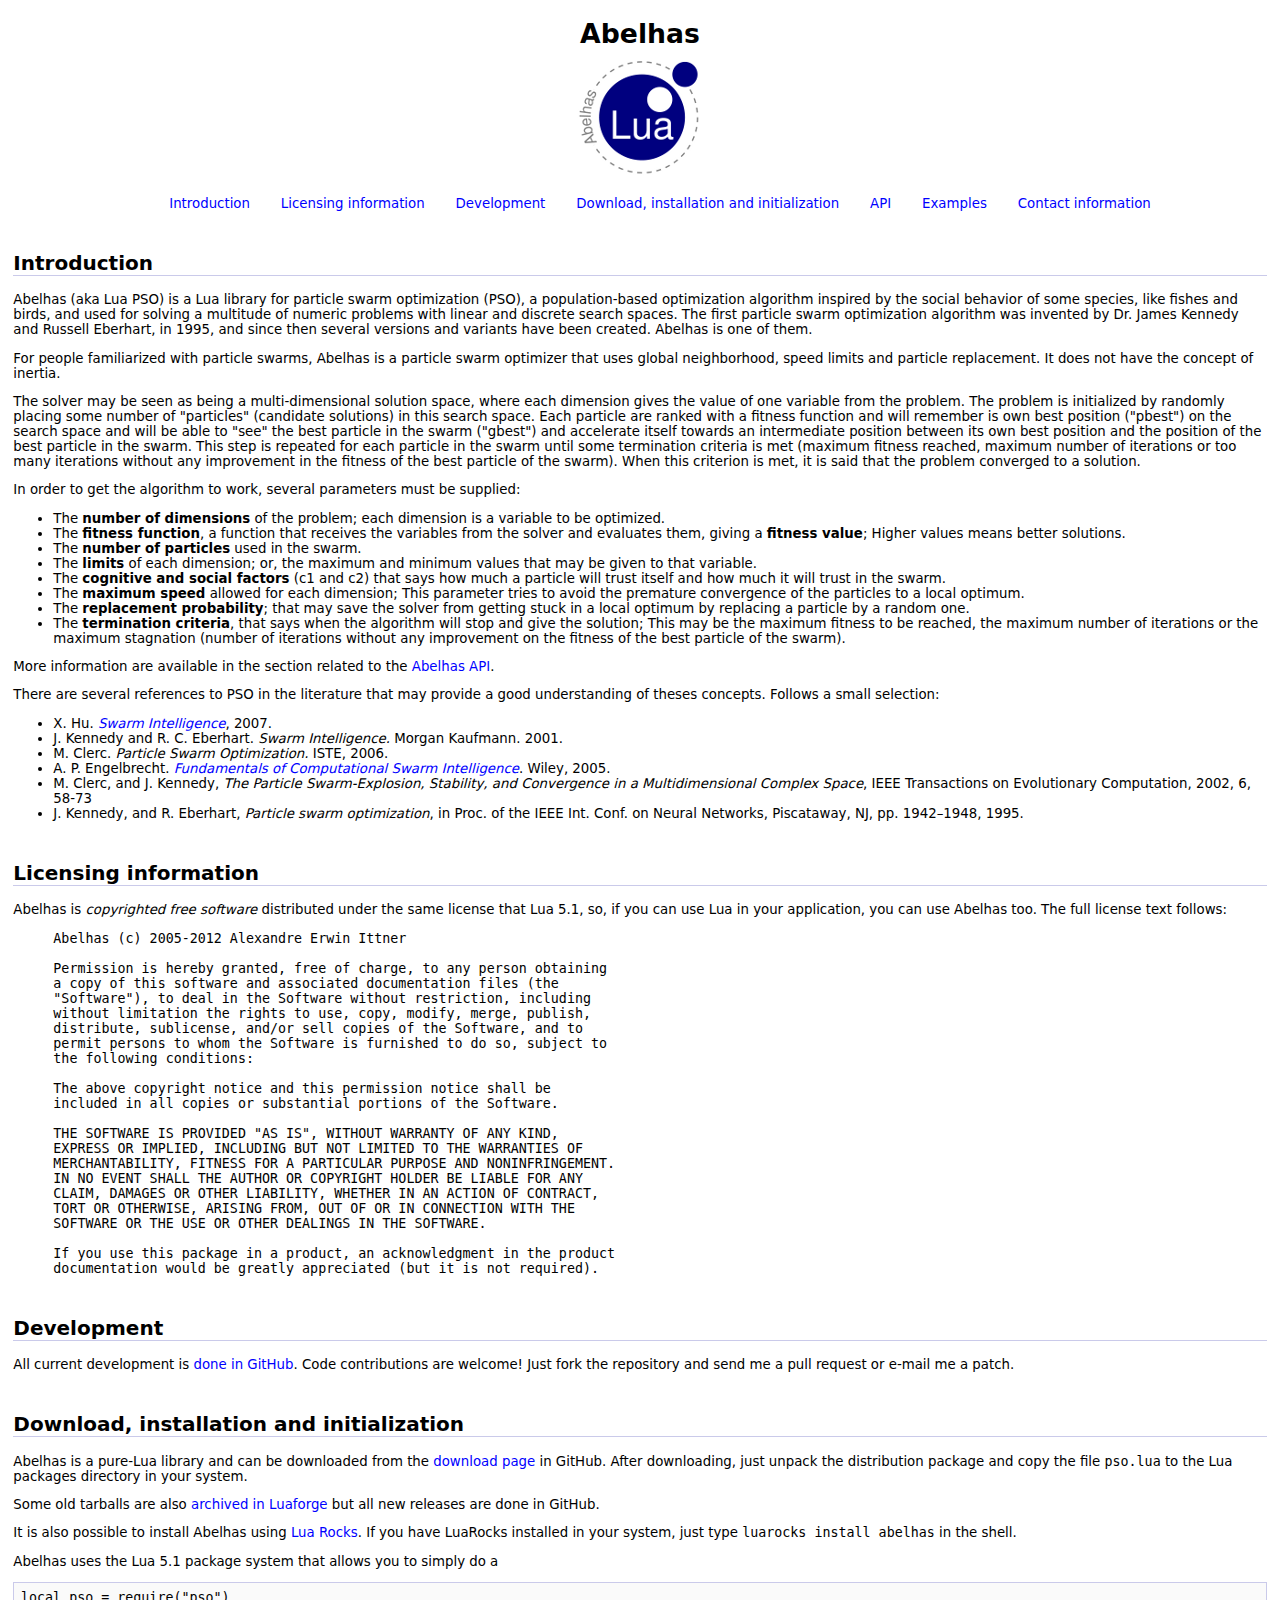
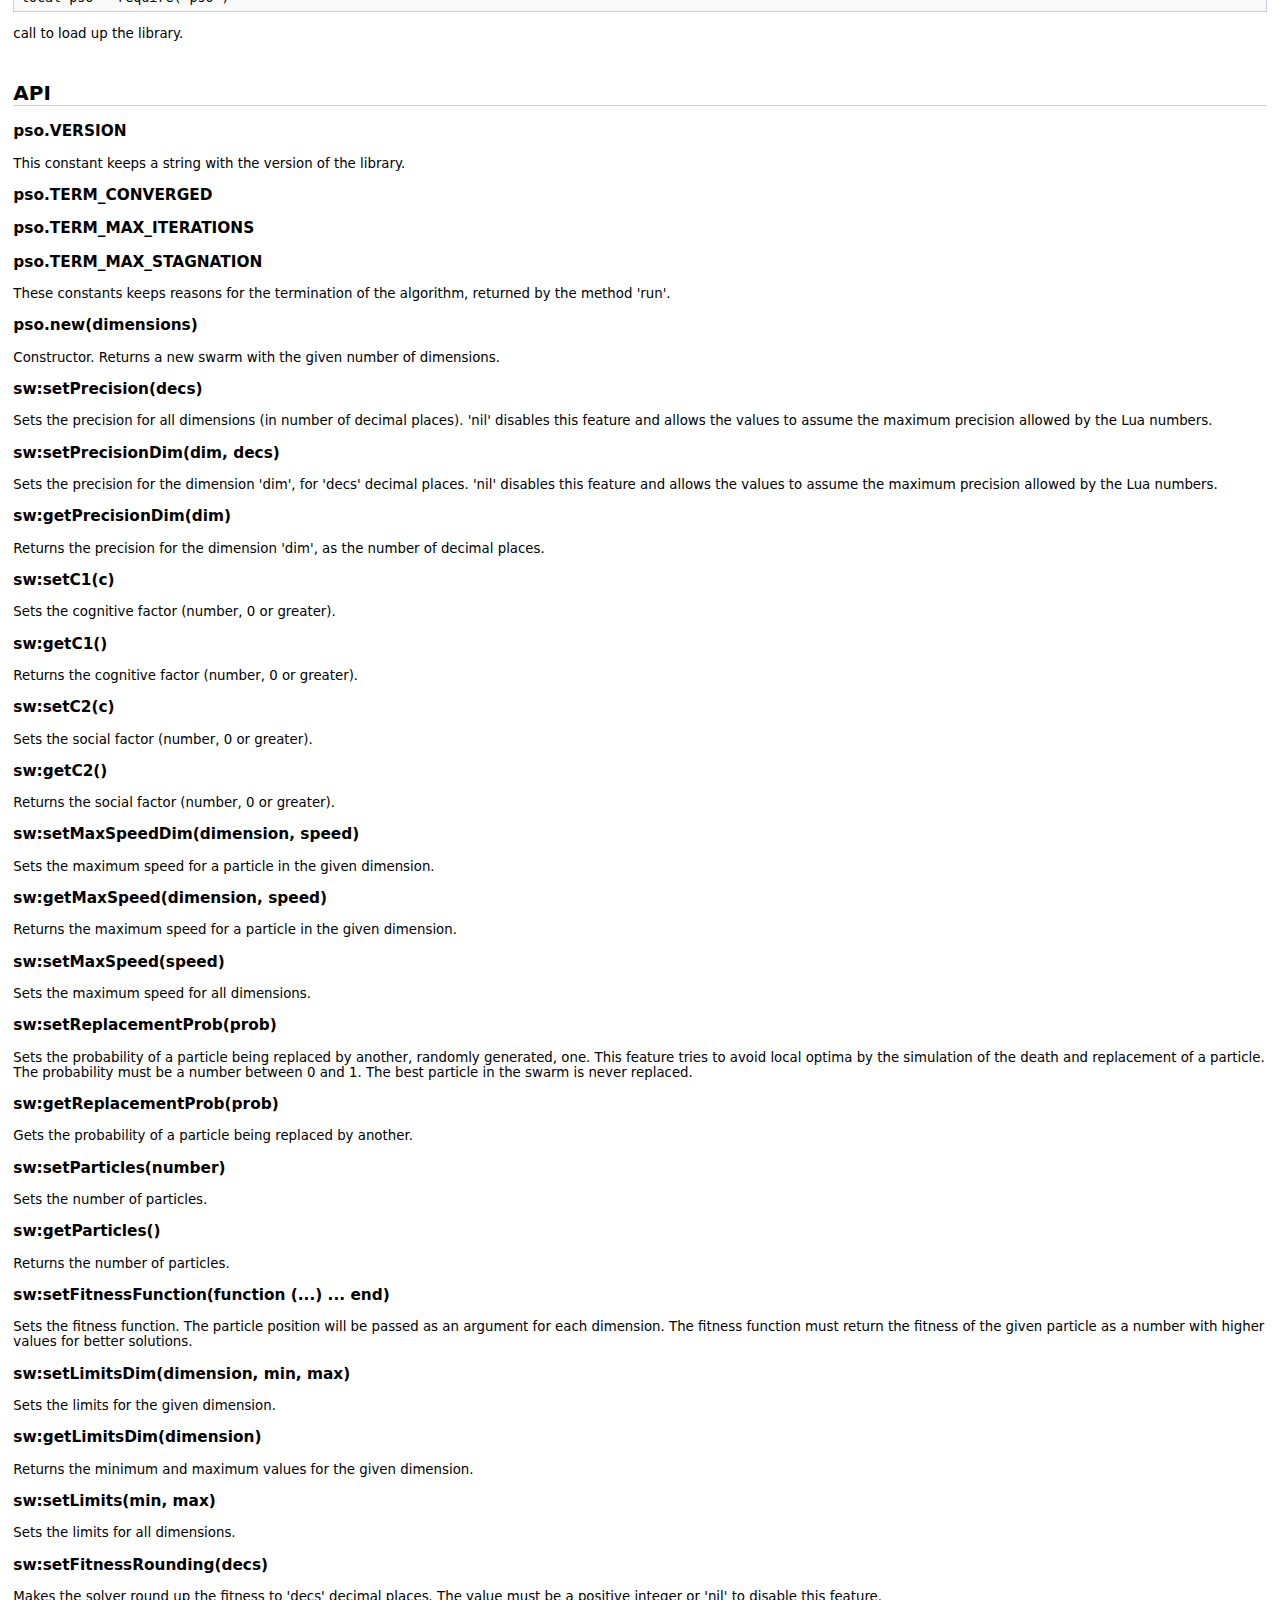
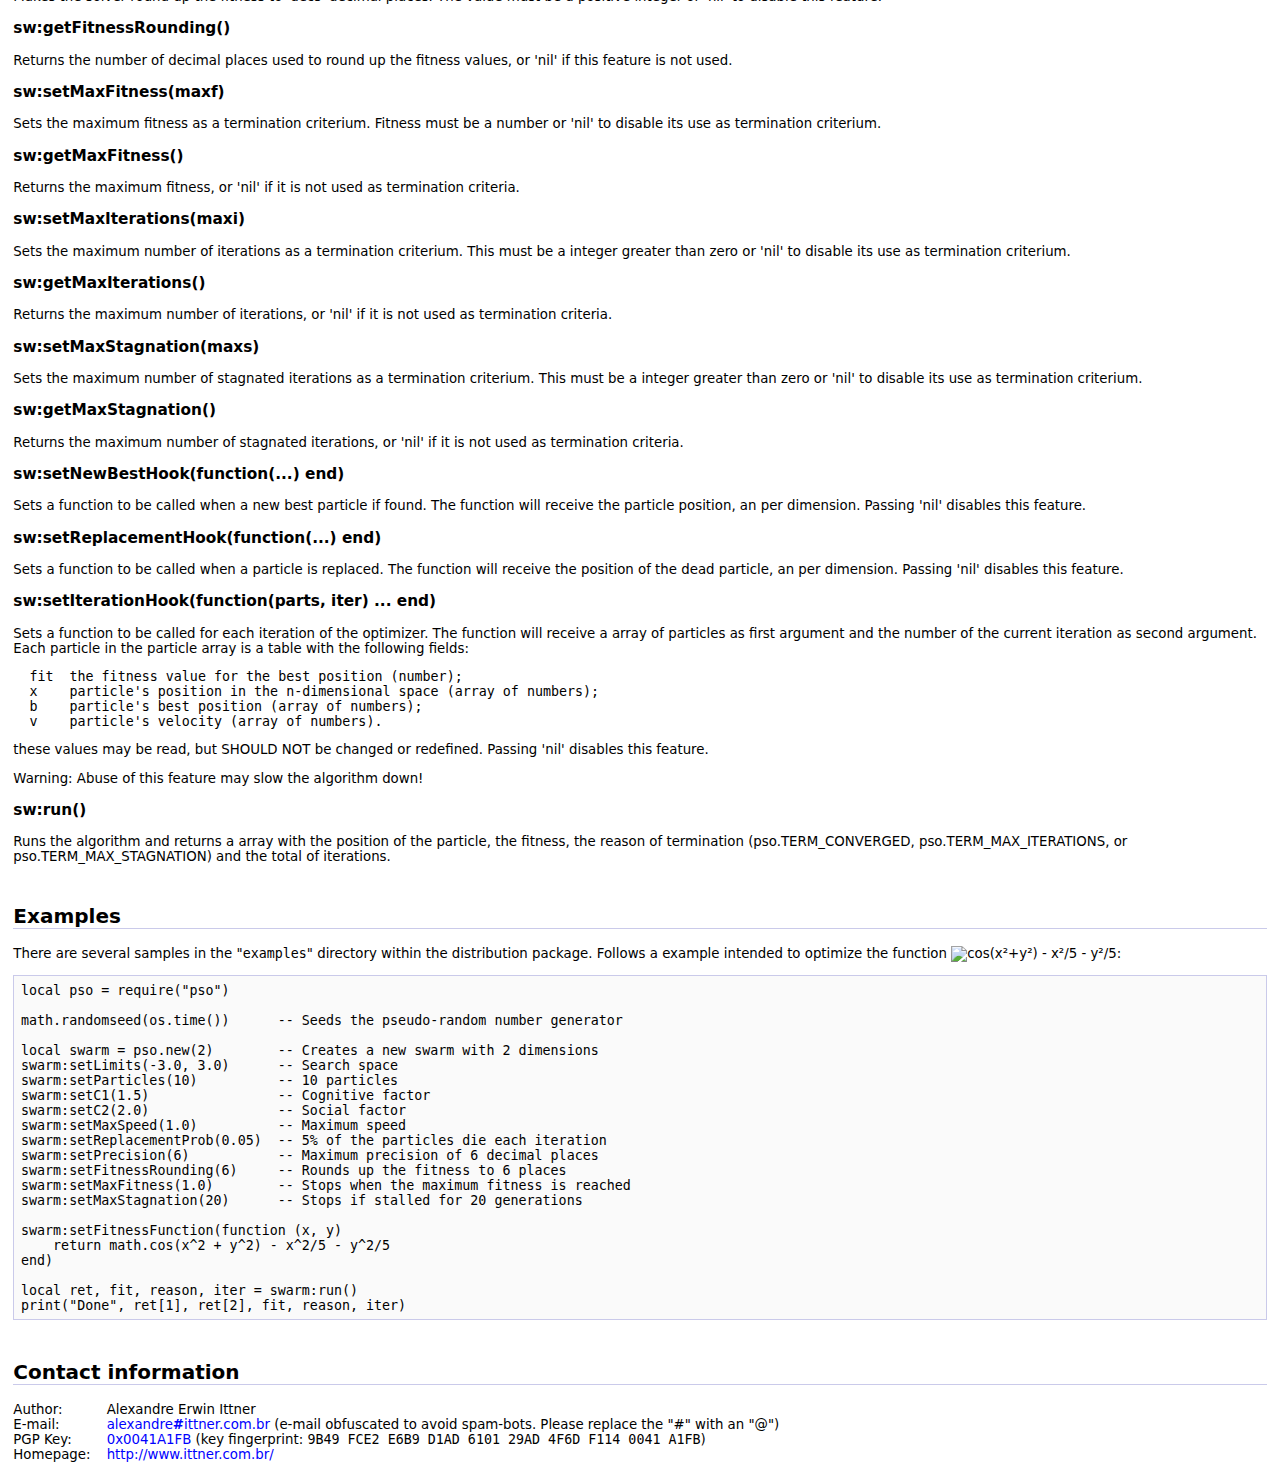
==== commit 92e5ada2: "Update documentation" ====
--- a/doc/index.html
+++ b/doc/index.html
@@ -19,6 +19,7 @@
  <ul>
   <li><a href="#intro">Introduction</a></li>
   <li><a href="#license">Licensing information</a></li>
+  <li><a href="#development">Development</a></li>
   <li><a href="#download">Download, installation and initialization</a></li>
   <li><a href="#api">API</a></li>
   <li><a href="#examples">Examples</a></li>
@@ -87,7 +88,7 @@
 
 <blockquote>
 <pre>
-Abelhas (c) 2005-2011 Alexandre Erwin Ittner
+Abelhas (c) 2005-2012 Alexandre Erwin Ittner
 
 Permission is hereby granted, free of charge, to any person obtaining
 a copy of this software and associated documentation files (the
@@ -115,13 +116,31 @@
 
 
 
+<h2 id="development">Development</h2>
+
+<p>All current development is <a href="https://github.com/ittner/abelhas">done
+in GitHub</a>. Code contributions are welcome! Just fork the repository and
+send me a pull request or e-mail me a patch.</p>
+
+
+
+
 <h2 id="download">Download, installation and initialization</h2>
 
 <p> Abelhas is a pure-Lua library and can be downloaded from the
-<a href="http://luaforge.net/projects/abelhas/">Abelhas project
-page</a> on <a href="http://www.luaforge.net">LuaForge</a>. After
-downloading, just unpack the distribution package and copy the file
-<code>pso.lua</code> to the Lua packages directory in your system. </p>
+<a href="https://github.com/ittner/abelhas/downloads">download page</a>
+in GitHub. After downloading, just unpack the distribution package and
+copy the file <code>pso.lua</code> to the Lua packages directory in your
+system.</p>
+
+<p>Some old tarballs are also
+<a href="http://luaforge.net/projects/abelhas/">archived in Luaforge</a> but
+all new releases are done in GitHub.</p>
+
+<p>It is also possible to install Abelhas using
+<a href="http://luarocks.org">Lua Rocks</a>. If you have LuaRocks installed
+in your system, just type <code>luarocks install abelhas</code> in the
+shell.</p>
 
 <p>Abelhas uses the Lua 5.1 package system that allows you to simply do a</p>
 <pre class="example">local pso = require("pso")</pre>
--- a/doc/style.css
+++ b/doc/style.css
@@ -19,8 +19,6 @@
     background-color: #fafafa;
     padding: 0.5em;
     border: 1px solid #cacaea;
-}
-
 }
 
 a {
@@ -93,3 +91,8 @@
     margin-left: 7em;
 }
 
+.centered {
+    display: block;
+    margin-left: auto;
+    margin-right: auto;
+}
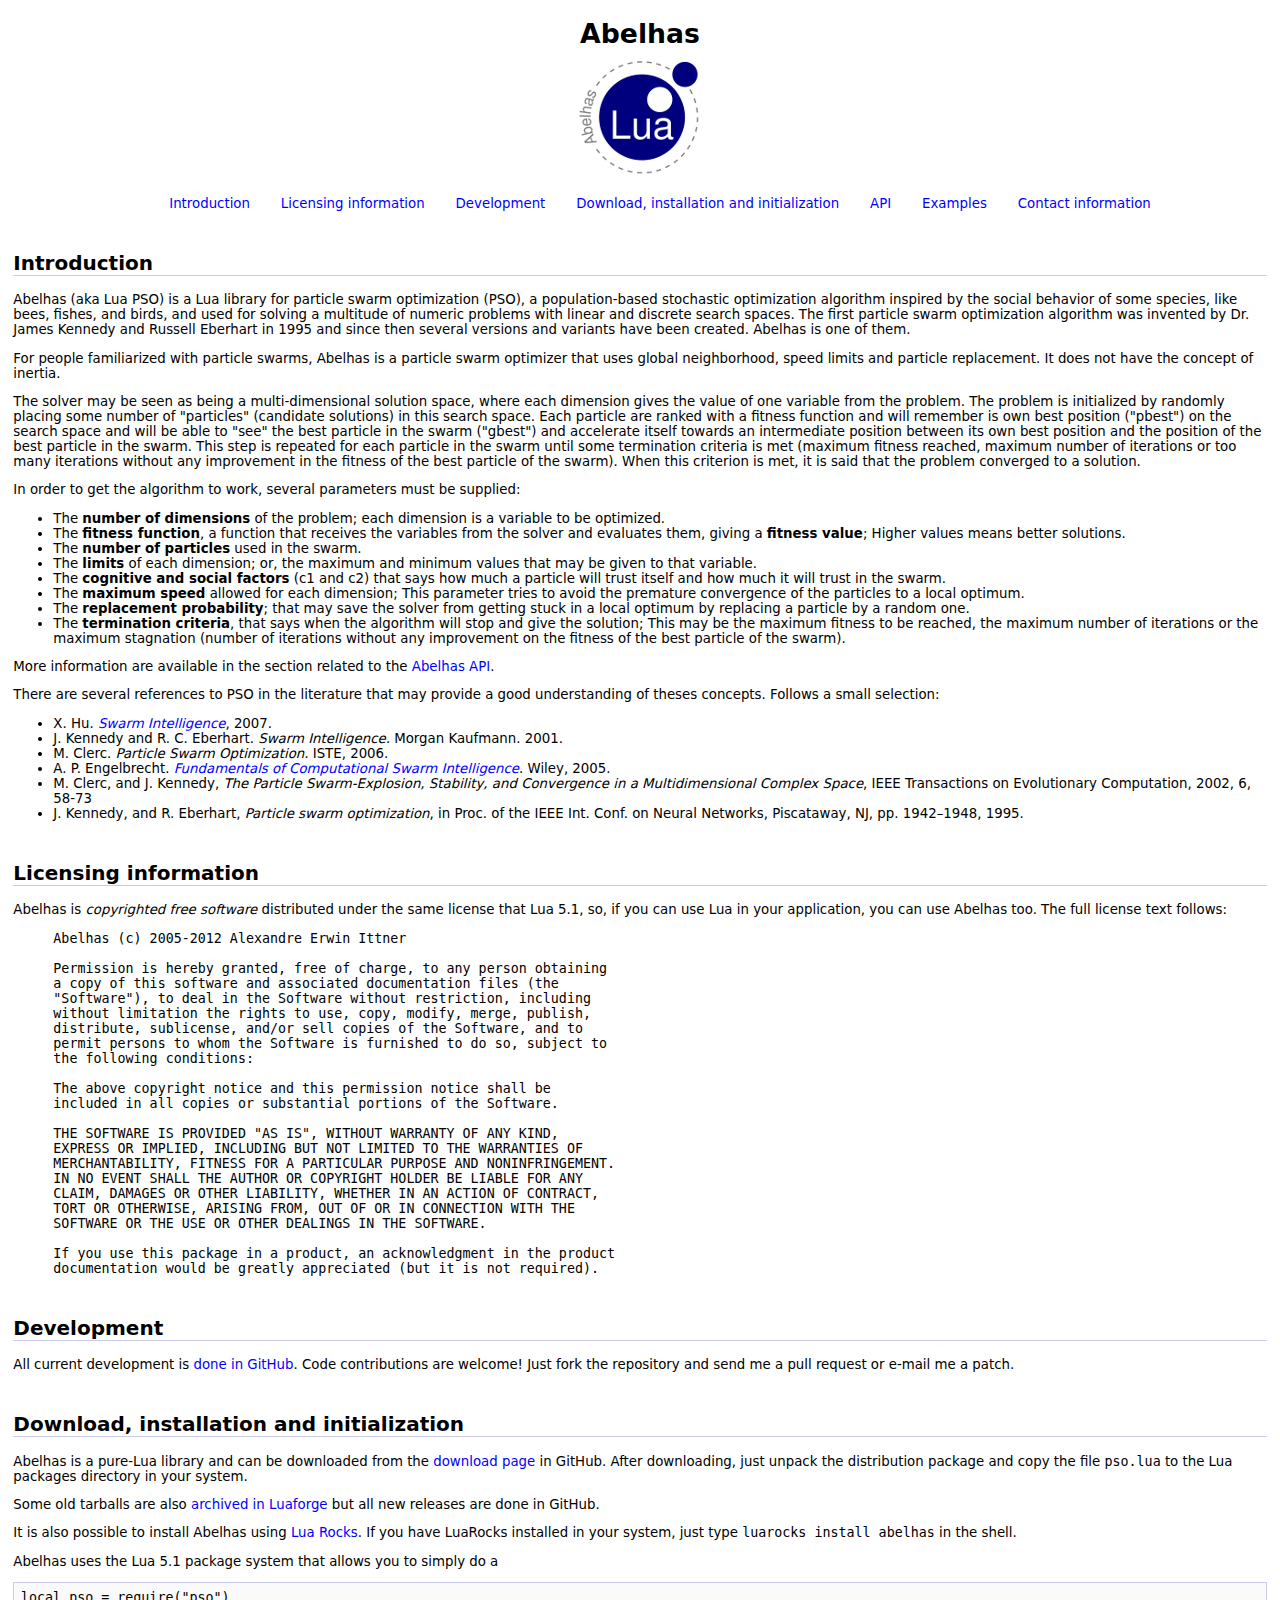
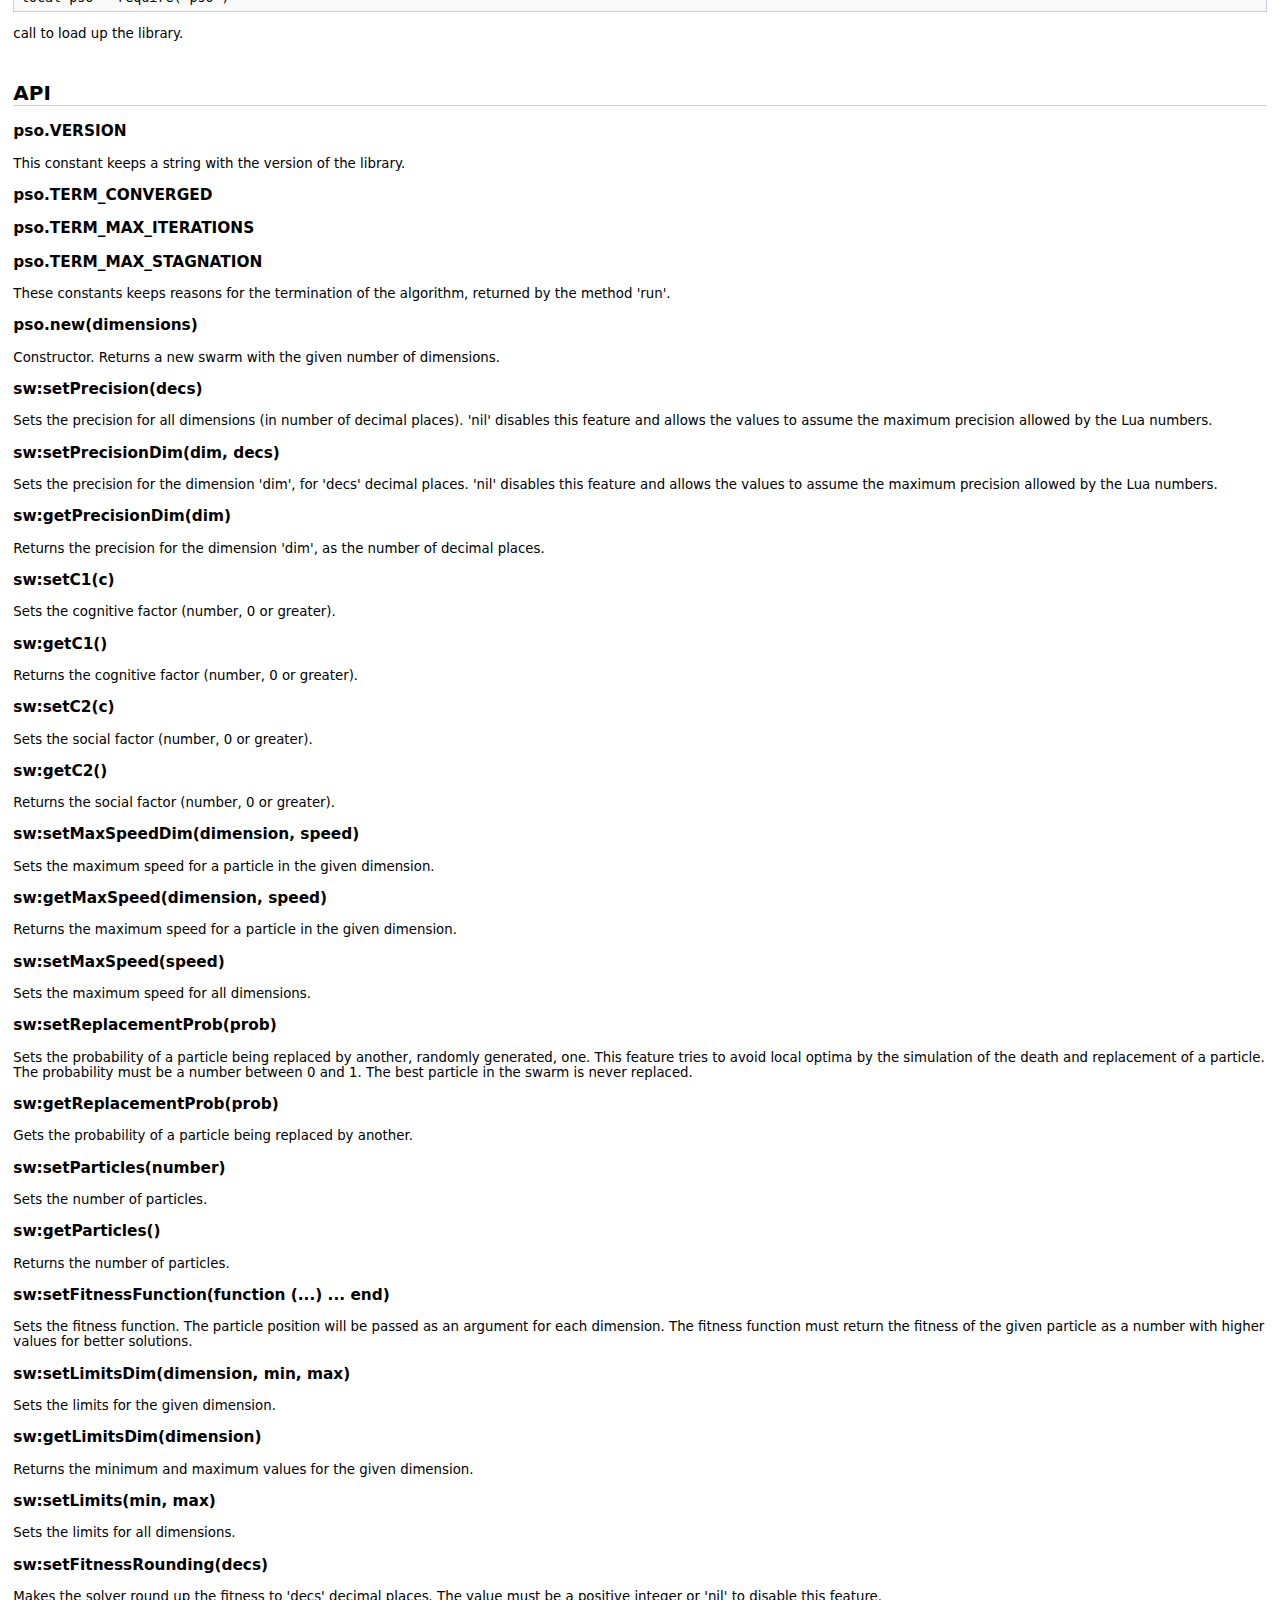
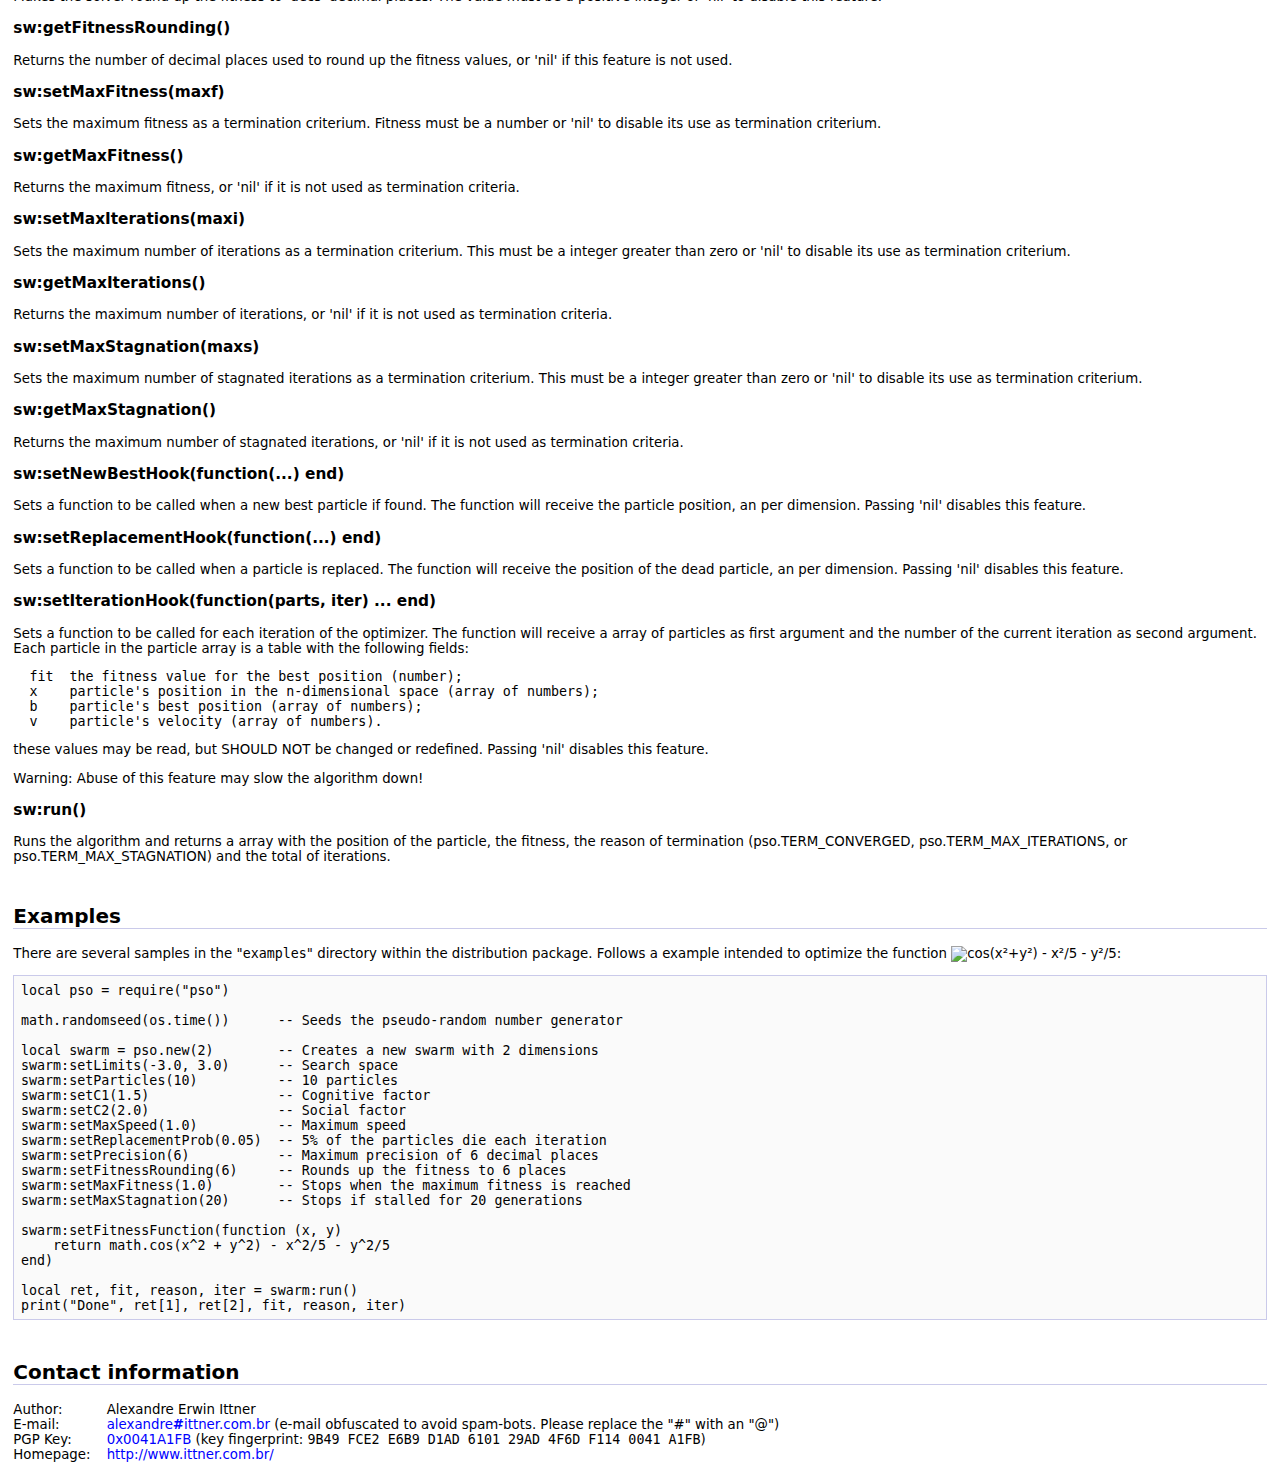
==== commit 74f10094: "Documentation fixes" ====
--- a/doc/index.html
+++ b/doc/index.html
@@ -31,7 +31,7 @@
 
 <h2 id="intro">Introduction</h2>
 
-<p> Abelhas (aka Lua PSO) is a Lua library for particle swarm optimization (PSO), a population-based optimization algorithm inspired by the social behavior of some species, like fishes and birds, and used for solving a multitude of numeric problems with linear and discrete search spaces. The first particle swarm optimization algorithm was invented by Dr. James Kennedy and Russell Eberhart, in 1995, and since then several versions and variants have been created. Abelhas is one of them. </p>
+<p> Abelhas (aka Lua PSO) is a Lua library for particle swarm optimization (PSO), a population-based stochastic optimization algorithm inspired by the social behavior of some species, like bees, fishes, and birds, and used for solving a multitude of numeric problems with linear and discrete search spaces. The first particle swarm optimization algorithm was invented by Dr. James Kennedy and Russell Eberhart in 1995 and since then several versions and variants have been created. Abelhas is one of them. </p>
 
 <p> For people familiarized with particle swarms, Abelhas is a particle swarm optimizer that uses global neighborhood, speed limits and particle replacement. It does not have the concept of inertia. </p>
 
